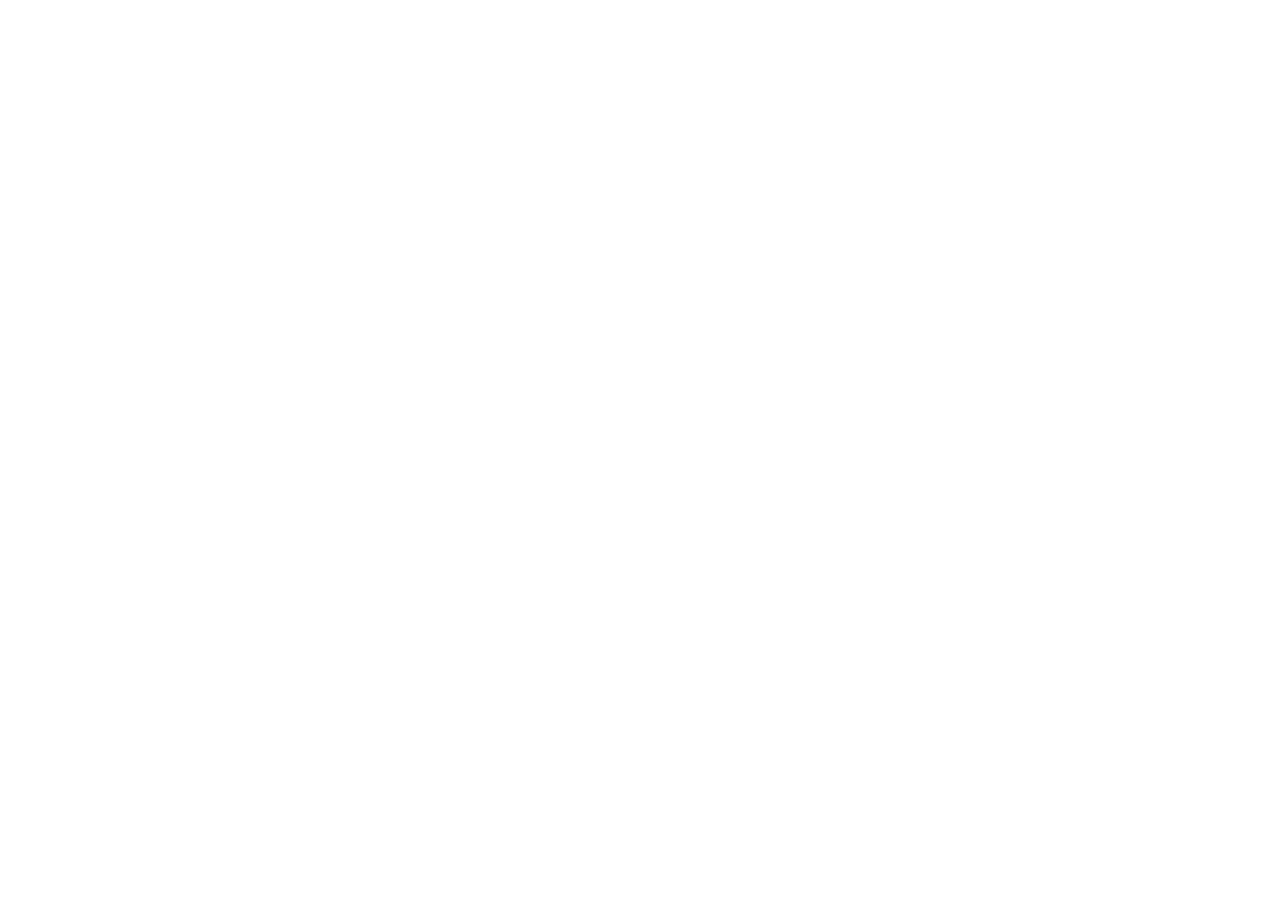
==== index.html @ 61bbd44c "2024-12-11" ====
<!DOCTYPE html>
<html lang="en">
<head>
    <meta charset="UTF-8">
    <meta http-equiv="X-UA-Compatible" content="IE=edge">
    <meta name="viewport" content="width=device-width, initial-scale=1.0">
    <title>Document</title>
</head>
<body>
    <div>
        <header></header>
        <nav></nav>
        <section class="section1"></section>
        <main></main>
        
    </div>
</body>
</html>
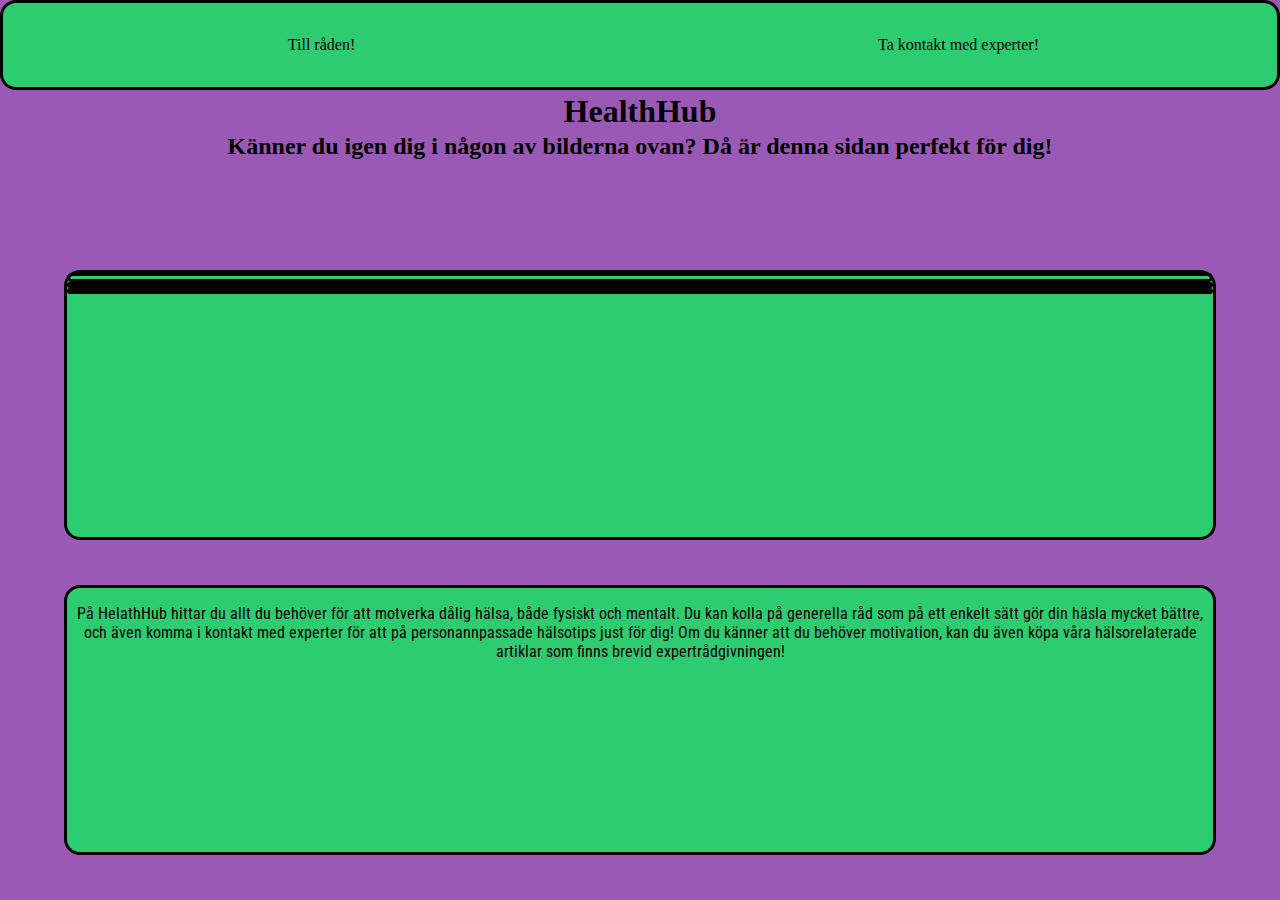
==== commit 7c069526: "2025-01-08" ====
--- a/index.html
+++ b/index.html
@@ -1,18 +1,40 @@
 <!DOCTYPE html>
 <html lang="en">
 <head>
+    <link rel="stylesheet" href="css/kundenharratt.css">
     <meta charset="UTF-8">
     <meta http-equiv="X-UA-Compatible" content="IE=edge">
     <meta name="viewport" content="width=device-width, initial-scale=1.0">
     <title>Document</title>
+    <link rel="preconnect" href="https://fonts.googleapis.com">
+    <link rel="preconnect" href="https://fonts.gstatic.com" crossorigin>
+    <link href="https://fonts.googleapis.com/css2?family=Fontdiner+Swanky&family=Henny+Penny&family=Roboto+Condensed:ital,wght@0,100..900;1,100..900&display=swap" rel="stylesheet">
+
+  
 </head>
 <body>
-    <div>
-        <header></header>
-        <nav></nav>
-        <section class="section1"></section>
-        <main></main>
+    <divide id ="container_index">
+        <header> <h1 class="text">HealthHub</h1>
+            <h2 class="text">Känner du igen dig i någon av bilderna ovan? Då är denna sidan perfekt för dig!</h2>
+        </header>
+        <nav><a class="text" href="råd.html" target="_blank">Till råden!</a>
+            <a class="text" href="kontakt.html" target="_blank">Ta kontakt med experter!</a></nav>
+        <section class="section1">
+            <divide id="sectiondivide_index">
+            <section class="secondsection1">
+               <p class="text"></p>
+            </section>
+
+            <section class="secondsection2"></section>
+            <section class="secondsection3"></section>
+
+        </divide></section>
+        <section class="section2">
+            
+            </h2><p class="brödtext">På HelathHub hittar du allt du behöver för att motverka dålig hälsa, både fysiskt och mentalt. Du kan kolla på generella råd som på ett enkelt sätt gör din häsla mycket bättre, och även komma i kontakt med experter för att på personannpassade hälsotips just för dig! Om du känner att du behöver motivation, kan du även köpa våra hälsorelaterade artiklar som finns brevid expertrådgivningen!</p>
+           
+        </section>
         
-    </div>
+    </divide>
 </body>
 </html>--- a/css/kundenharratt.css
+++ b/css/kundenharratt.css
@@ -0,0 +1,212 @@
+#container{
+    display: grid;
+    grid-template-rows: 10% 10% 10% 30%  30% 10%;
+    grid-template-columns: 5% 25% 5% 30% 5% 25% 5%;
+    height: 100vh;
+    width:100%;
+    grid-template-areas: 
+    'nav nav nav nav nav nav nav'
+    '. . hd hd hd . .'
+    '. . . . . . .'
+    '. sc1 . ma . sc2 .'
+  
+    '. sc1 . ma . sc2 .'
+    '. . ft ft ft . .';
+    
+
+}
+
+body{
+    background-color:#9b59b6;
+    margin:0;
+}
+
+header{
+    grid-area: hd;
+    text-align: center;
+    
+    
+}
+
+.section1{
+    grid-area: sc1;
+    background-color: #2ecc71;
+    border: 3px solid;
+    border-radius: 1rem;
+    color:black;
+    text-align: center;
+    
+
+}
+
+    
+
+    
+
+
+.section2{
+
+    grid-area: sc2;
+    background-color: #2ecc71;
+    border: 3px solid;
+    border-radius: 1rem;
+    color:black;
+    text-align: center;
+   
+
+
+   
+    
+}
+
+
+main{
+    grid-area: ma;
+    background-color: #2ecc71;
+    border: 3px solid;
+    border-radius: 1rem;
+    color:black;
+    text-align: center;
+   
+    
+}
+
+nav{
+    grid-area: nav;
+    background-color: #2ecc71;
+    border: 3px solid;
+    border-radius: 1rem;
+    color:black;
+    display: flex; 
+    justify-content:center; 
+    justify-content: space-evenly;
+    
+    
+    
+}
+nav a{
+    flex:1;
+    display:flex;
+    justify-content: center;
+    align-items: center;
+
+}
+nav a:hover{
+    background-color: white;
+    color: #2ecc71;
+
+}
+
+.text{
+    text-decoration: none;
+    color: black;
+    margin:3px;
+}
+
+#footer{
+    grid-area: ft;
+    text-align: center;
+
+}
+
+#footerLink{
+    color: black;
+}
+
+.brödtext{
+  
+    font-family: "Roboto Condensed", serif;
+    font-optical-sizing: auto;
+    font-weight: 400;
+    font-style: normal;
+}
+      
+
+#container_index{
+    display:grid;
+    grid-template-columns: 5% 90% 5%;
+    grid-template-rows: 10% 10% 10% 30% 5% 30% 5% ;
+    height:100vh;
+    width:100%;
+    grid-template-areas: 
+    'nav nav nav'
+    'hd hd hd'
+    '. . .'
+    '. sc1 .'
+    '. . .'
+    '. sc2 .'
+    '. . .'
+
+
+}
+
+.sectiondivide{
+
+    display:grid;
+    grid-template-columns: 10% 20% 10% 20% 10% 20% 10%;
+    grid-template-rows: 5% 90% 5%; 
+    height: 100%;
+    width:100%;
+    grid-template-areas: 
+    '. . . . . . .'
+    '. ins1 . ins2 . ins3 .'
+    '. . . . . . .';
+    
+}
+.secondsection1{
+    grid-area: ins1;
+    border:black solid;
+    border-width: 3px;
+    border-radius:20px;
+    
+    
+}
+.secondsection2{
+    grid-area: ins2;
+    border:black solid;
+    border-width: 3px;
+    border-radius:20px;
+}
+.secondsection3{
+    grid-area: ins3;
+    border:black solid;
+    border-width: 3px;
+    border-radius:20px;
+}
+
+#container_kontakt{
+    display:grid;
+    grid-template-rows: 10% 10% 5% 30% 5% 40%;
+    grid-template-columns: 10% 80% 10%;
+    height: 100vh;
+    width:100%;
+    grid-template-areas: 
+    'nav nav nav'
+    'hd hd hd'
+    '. . .'
+    '. sc1 .'
+    '. . .'
+    '. ma .'
+ 
+
+
+}
+.thirddiv_main{
+    display:grid;
+    grid-template-rows: 70% 30%;
+    grid-template-columns: 15% 70% 15%;
+    height: 100%;
+    width:100%;
+    grid-template-areas: 
+    '. ts2 .'
+    '. ts1 .';
+ 
+}
+.thirdsection2_main{
+    grid-area: ts2;
+    border:black solid;
+    border-radius: 500px;
+} 
+.thirdsection1_main{
+    grid-area: ts1;
+}
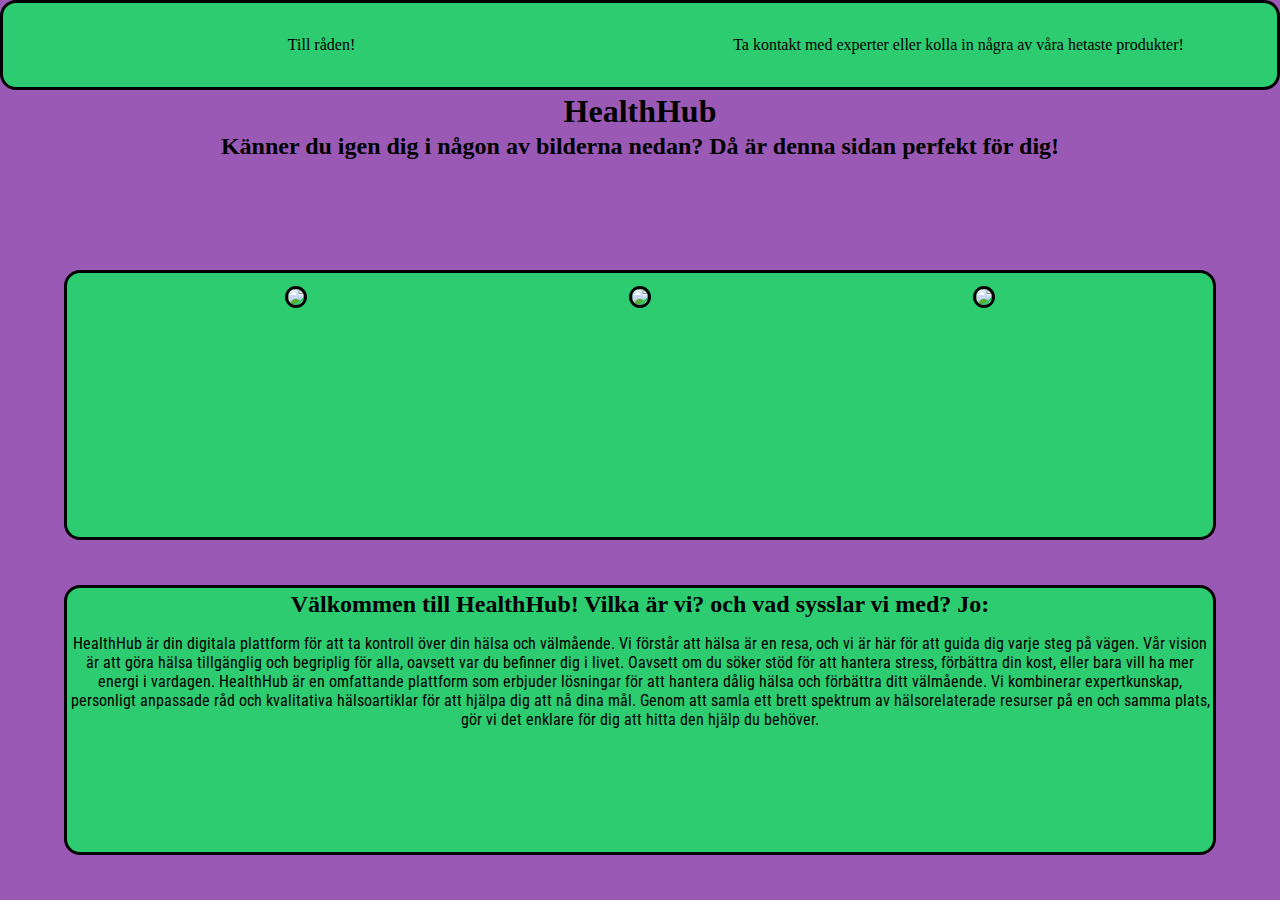
==== commit e8e16d37: "Klar!" ====
--- a/index.html
+++ b/index.html
@@ -5,7 +5,7 @@
     <meta charset="UTF-8">
     <meta http-equiv="X-UA-Compatible" content="IE=edge">
     <meta name="viewport" content="width=device-width, initial-scale=1.0">
-    <title>Document</title>
+    <title>HealthHub</title>
     <link rel="preconnect" href="https://fonts.googleapis.com">
     <link rel="preconnect" href="https://fonts.gstatic.com" crossorigin>
     <link href="https://fonts.googleapis.com/css2?family=Fontdiner+Swanky&family=Henny+Penny&family=Roboto+Condensed:ital,wght@0,100..900;1,100..900&display=swap" rel="stylesheet">
@@ -13,28 +13,30 @@
   
 </head>
 <body>
-    <divide id ="container_index">
+    <div id ="container_index">
         <header> <h1 class="text">HealthHub</h1>
-            <h2 class="text">Känner du igen dig i någon av bilderna ovan? Då är denna sidan perfekt för dig!</h2>
+            <h2 class="text">Känner du igen dig i någon av bilderna nedan? Då är denna sidan perfekt för dig!</h2>
         </header>
-        <nav><a class="text" href="råd.html" target="_blank">Till råden!</a>
-            <a class="text" href="kontakt.html" target="_blank">Ta kontakt med experter!</a></nav>
+        <nav><a class="text" href="rad.html">Till råden!</a>
+            <a class="text" href="kontakt.html" >Ta kontakt med experter eller kolla in några av våra hetaste produkter!</a></nav>
         <section class="section1">
-            <divide id="sectiondivide_index">
-            <section class="secondsection1">
-               <p class="text"></p>
-            </section>
+            <div class="sectiondivide">
+                
+                <section class="secondsection1"><img class="img" src="/img/angest.webp"></section>
+                <section class="secondsection2"><img class="img" src="/img/huvudvark.webp"></section>
+                <section class="secondsection3"><img class="img" src="/img/skada.webp"></section>
+                
 
-            <section class="secondsection2"></section>
-            <section class="secondsection3"></section>
-
-        </divide></section>
+            </div>
+        </section>
         <section class="section2">
             
-            </h2><p class="brödtext">På HelathHub hittar du allt du behöver för att motverka dålig hälsa, både fysiskt och mentalt. Du kan kolla på generella råd som på ett enkelt sätt gör din häsla mycket bättre, och även komma i kontakt med experter för att på personannpassade hälsotips just för dig! Om du känner att du behöver motivation, kan du även köpa våra hälsorelaterade artiklar som finns brevid expertrådgivningen!</p>
-           
+                <h2 class="text">Välkommen till HealthHub! Vilka är vi? och vad sysslar vi med? Jo:
+                </h2>    
+                <p class="brodtext">HealthHub är din digitala plattform för att ta kontroll över din hälsa och välmående. Vi förstår att hälsa är en resa, och vi är här för att guida dig varje steg på vägen. Vår vision är att göra hälsa tillgänglig och begriplig för alla, oavsett var du befinner dig i livet. Oavsett om du söker stöd för att hantera stress, förbättra din kost, eller bara vill ha mer energi i vardagen. HealthHub är en omfattande plattform som erbjuder lösningar för att hantera dålig hälsa och förbättra ditt välmående. Vi kombinerar expertkunskap, personligt anpassade råd och kvalitativa hälsoartiklar för att hjälpa dig att nå dina mål. Genom att samla ett brett spektrum av hälsorelaterade resurser på en och samma plats, gör vi det enklare för dig att hitta den hjälp du behöver.</p>
+               
         </section>
         
-    </divide>
+    </div>
 </body>
 </html>--- a/css/kundenharratt.css
+++ b/css/kundenharratt.css
@@ -19,6 +19,7 @@
 body{
     background-color:#9b59b6;
     margin:0;
+    
 }
 
 header{
@@ -113,7 +114,7 @@
     color: black;
 }
 
-.brödtext{
+.brodtext{
   
     font-family: "Roboto Condensed", serif;
     font-optical-sizing: auto;
@@ -149,29 +150,24 @@
     width:100%;
     grid-template-areas: 
     '. . . . . . .'
-    '. ins1 . ins2 . ins3 .'
+    '. ss1 . ss2 . ss3 .'
     '. . . . . . .';
     
 }
 .secondsection1{
-    grid-area: ins1;
-    border:black solid;
-    border-width: 3px;
-    border-radius:20px;
-    
+    grid-area: ss1;
+ 
+   
     
 }
 .secondsection2{
-    grid-area: ins2;
-    border:black solid;
-    border-width: 3px;
-    border-radius:20px;
+    grid-area: ss2;
+    
+    
 }
 .secondsection3{
-    grid-area: ins3;
-    border:black solid;
-    border-width: 3px;
-    border-radius:20px;
+    grid-area: ss3;
+    
 }
 
 #container_kontakt{
@@ -204,9 +200,51 @@
 }
 .thirdsection2_main{
     grid-area: ts2;
-    border:black solid;
-    border-radius: 500px;
+ 
 } 
 .thirdsection1_main{
     grid-area: ts1;
-}
+  
+}
+
+.img{
+    height: 100%;
+    border: 3px black solid;
+    border-radius: 20px;
+   
+}
+
+.radimg{
+    height: 100%;
+    border-radius: 200px;
+    border: 3px black solid;
+}
+
+
+#kontakt_ss1{
+    grid-area: ss1;
+    border: 3px black solid;
+    border-radius: 20px;
+   
+
+}
+#kontakt_ss3{
+    grid-area: ss3;
+    border: 3px black solid;
+    border-radius: 20px;
+   
+    
+}
+#kontakt_ss2{
+    grid-area: ss2;
+    border: 3px black solid;
+    border-radius: 20px;
+   
+    
+}
+.produktimg{
+    border: 3px black solid;
+    border-radius: 20px;
+    height: 50%
+
+}